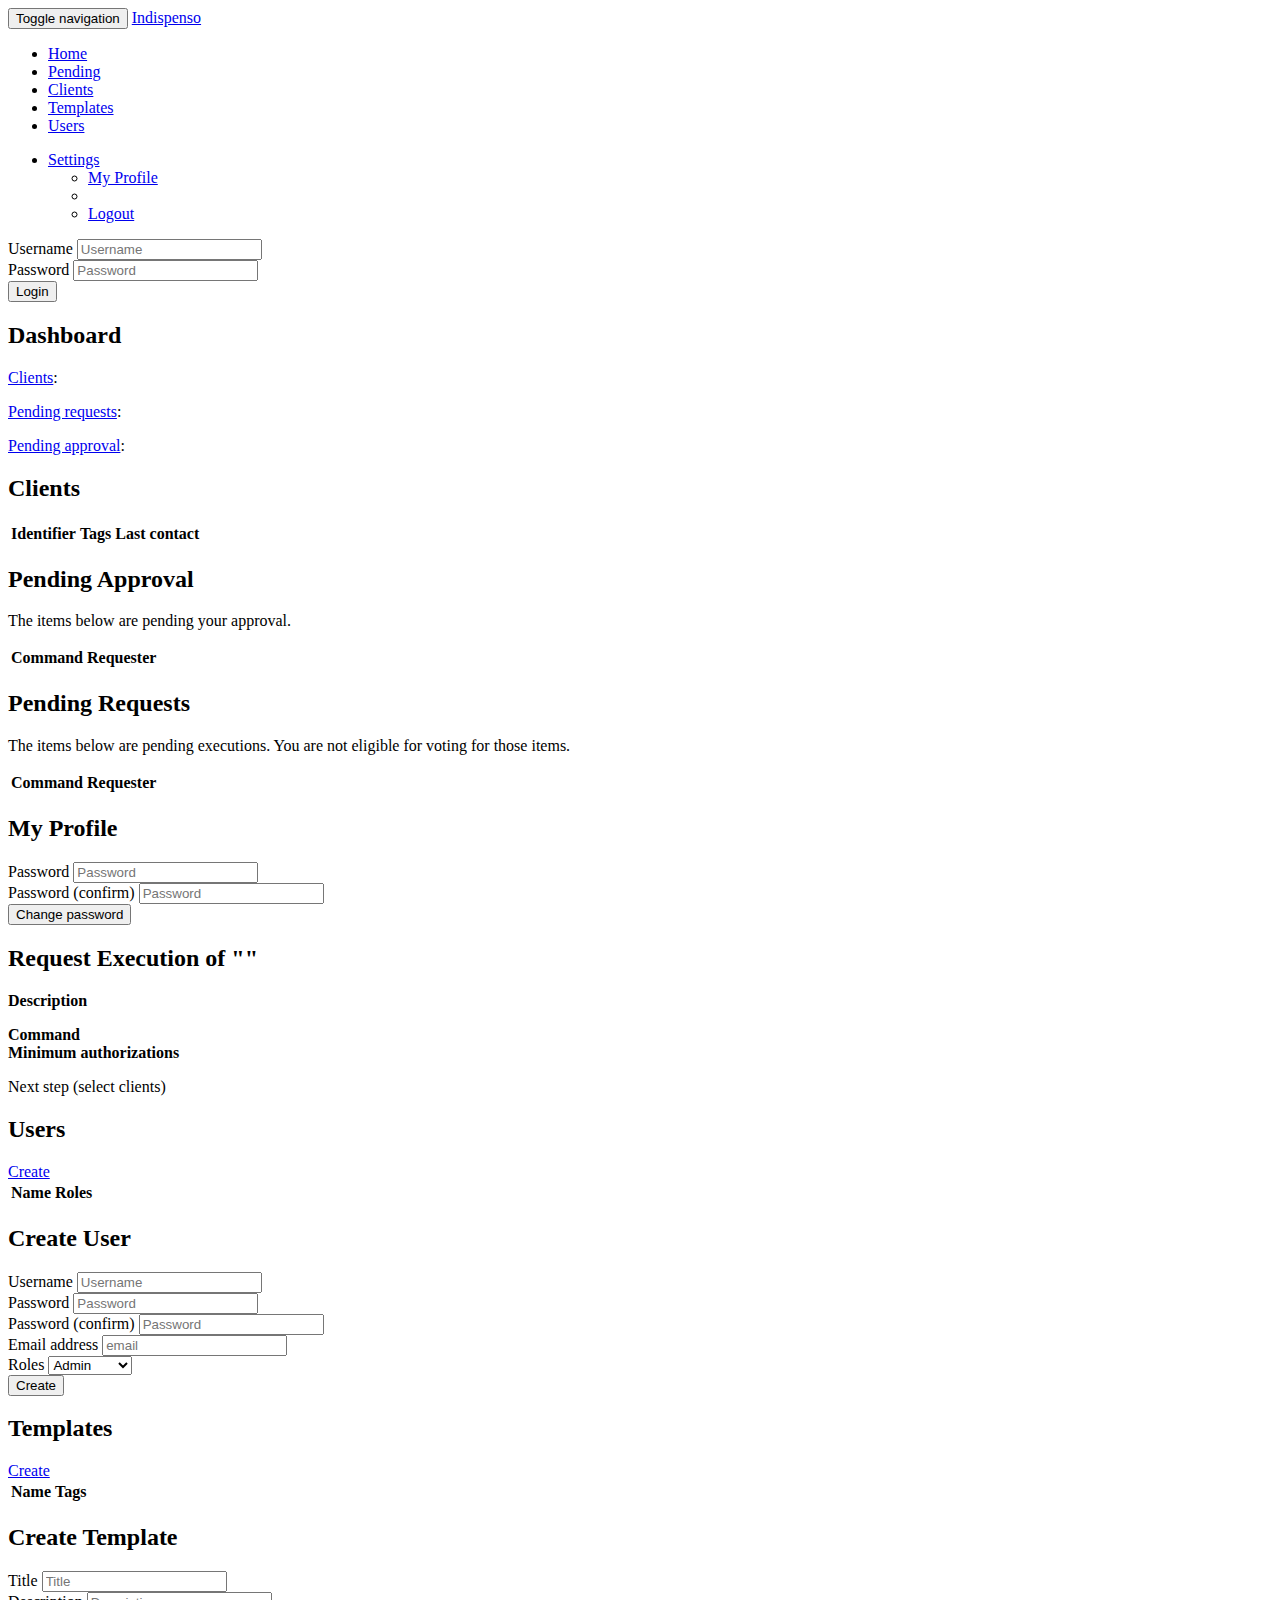
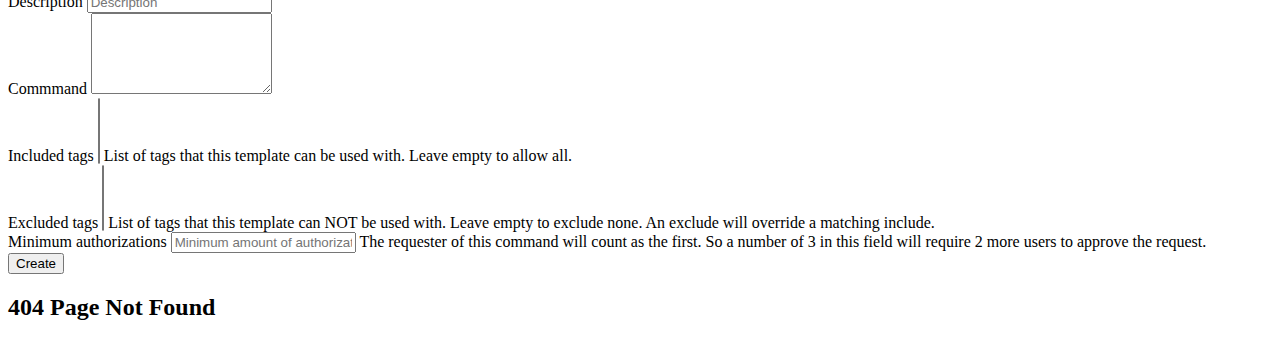
==== console/index.html @ c571b413 "Mobile menu" ====
<!-- 
Indispenso: https://github.com/RobinUS2/indispenso
@author Robin Verlangen
@license Apache V2
-->
<!DOCTYPE html>
<html lang="en">
	<head>
		<meta name="viewport" content="width=device-width, initial-scale=1, maximum-scale=1, user-scalable=no">

		<link rel="stylesheet" href="bootstrap.min.css">

		<link rel="stylesheet" href="bootstrap-theme.min.css">

		<link rel="stylesheet" href="style.css">

		<script src="jquery.min.js"></script>
		<script src="bootstrap.min.js"></script>

		<link href="select2.min.css" rel="stylesheet" />
		<script src="select2.min.js"></script>
		<script src="app.js"></script>
	</head>

	<body>
		<nav class="navbar navbar-inverse" style="margin-bottom: 0; border-radius: 0;">
		  <div class="container-fluid">
		    <!-- Brand and toggle get grouped for better mobile display -->
		    <div class="navbar-header">
			   <button type="button" class="navbar-toggle collapsed" data-toggle="collapse" data-target="#bs-example-navbar-collapse-1" aria-expanded="false">
		        <span class="sr-only">Toggle navigation</span>
		        <span class="icon-bar"></span>
		        <span class="icon-bar"></span>
		        <span class="icon-bar"></span>
		      </button>
		      <a class="navbar-brand" href="#" data-nav="home">Indispenso</a>
		    </div>

		    <!-- Collect the nav links, forms, and other content for toggling -->
		    <div class="collapse navbar-collapse" id="bs-example-navbar-collapse-1">
		      <ul class="nav navbar-nav">
		        <li><a href="#" data-nav="home">Home</a></li>
		        <li><a href="#" data-nav="pending">Pending</a></li>
		        <li><a href="#" data-nav="clients">Clients</a></li>
		        <li><a href="#" data-nav="templates">Templates</a></li>
		        <li><a href="#" data-nav="users" data-roles="admin">Users</a></li>
		      </ul>
		      <ul class="nav navbar-nav navbar-right">
		        <li class="dropdown">
		          <a href="#" class="dropdown-toggle" data-toggle="dropdown" role="button" aria-haspopup="true" aria-expanded="false">Settings <span class="caret"></span></a>
		          <ul class="dropdown-menu">
		            <li><a href="#" data-nav="profile">My Profile</a></li>
		            <li role="separator" class="divider"></li>
		            <li><a href="#" data-nav="logout">Logout</a></li>
		          </ul>
		        </li>
		      </ul>
		    </div><!-- /.navbar-collapse -->
		  </div><!-- /.container-fluid -->
		</nav>

		<div class="container-fluid" id="alert">
			<!-- alert placeholder -->
		</div>

		<div class="container">
			<!-- Login -->
			<div class="page" data-name="login">
				<div class="col-md-12">
					<form id="login">
					  <div class="form-group">
					    <label for="username">Username</label>
					    <input type="text" name="username" class="form-control" id="username" placeholder="Username">
					  </div>
					  <div class="form-group">
					    <label for="password">Password</label>
					    <input type="password" name="password" class="form-control" id="password" placeholder="Password">
					  </div>
					  <button type="submit" class="btn btn-primary">Login</button>
					</form>
				</div>
			</div>

			<!-- Home -->
			<div class="page" data-name="home">
				<div class="col-md-12">
					<h2>Dashboard</h2>
					<p><a href="#" data-nav="clients">Clients</a>: <span data-bind="number-of-clients"></span></p>
					<p><a href="#" data-nav="pending">Pending requests</a>: <span data-bind="number-of-pending"></span></p>
					<p><a href="#" data-nav="pending">Pending approval</a>: <span data-bind="number-of-work"></span></p>
				</div>
			</div>

			<!-- Clients -->
			<div class="page" data-name="clients">
				<div class="col-md-12">
					<h2>Clients</h2>
					<div class="pull-right">
						<ul data-bind="tags" class="tags-horizontal">
						</ul>
					</div>

					<table class="table table-striped table-condensed">
						<thead>
							<tr>
								<th>Identifier</th>
								<th>Tags</th>
								<th>Last contact</th>
							</tr>
						</thead>
						<tbody data-bind="clients">
						</tbody>
					</table>
				</div>
			</div>

			<!-- Pending -->
			<div class="page" data-name="pending" data-roles="approver">
				<div class="col-md-12">
					<h2>Pending Approval</h2>
					<p>The items below are pending your approval.</p>
					<table class="table table-striped table-condensed" id="work-requests">
						<thead>
							<tr>
								<th>Command</th>
								<th>Requester</th>
								<th></th>
							</tr>
						</thead>
						<tbody data-bind="work">
						</tbody>
					</table>

					<h2>Pending Requests</h2>
					<p>The items below are pending executions. You are not eligible for voting for those items.</p>
					<table class="table table-striped table-condensed" id="pending-requests">
						<thead>
							<tr>
								<th>Command</th>
								<th>Requester</th>
								<th></th>
							</tr>
						</thead>
						<tbody data-bind="pending">
						</tbody>
					</table>
				</div>
			</div>

			<!-- My profile -->
			<div class="page" data-name="profile">
				<div class="col-md-12">
					<h2>My Profile</h2>
					<form id="change-password">
					  <div class="form-group">
					    <label for="password">Password</label>
					    <input type="password" name="password" class="form-control" id="password" placeholder="Password">
					  </div>
					  <div class="form-group">
					    <label for="password2">Password (confirm)</label>
					    <input type="password" name="password2" class="form-control" id="password2" placeholder="Password">
					  </div>
					  <button type="submit" class="btn btn-primary">Change password</button>
					</form>
				</div>
			</div>

			<!-- Request execution -->
			<div class="page" data-name="request-execution" data-roles="requester">
				<div class="col-md-12">
					<div class="row">
						<h2>Request Execution of &quot;<span data-bind="template-title"></span>&quot;</h2>
					</div>
					<div class="row">
						<b>Description</b><br />
						<p data-bind="template-description"></p>
					</div>
					<div class="row">
						<b>Command</b><br />
						<code data-bind="template-command"></code>
					</div>
					<div class="row">
						<b>Minimum authorizations</b><br />
						<p data-bind="template-minAuth"></p>
					</div>
					<div class="row request-execution">
						<span class="btn btn-success">Next step (select clients)</span>
					</div>
					<div class="row select-clients" style="display: none;">
						<h3>Target Clients</h3>
						<table class="table table-striped table-condensed">
							<thead>
								<tr>
									<th style="width: 30px;"><input type="checkbox" class="toggle-clients" data-state="0"></th>
									<th>Identifier</th>
									<th>Tags</th>
									<th>Last contact</th>
								</tr>
							</thead>
							<tbody data-bind="clients">
							</tbody>
						</table>
						<span class="btn btn-success do-request">Request Execution</span>
					</div>
				</div>
			</div>

			<!-- Users -->
			<div class="page" data-name="users" data-roles="admin">
				<div class="col-md-12">
					<div class="row-fluid">
						<h2>Users</h2>
						<a class="btn btn-default pull-right" data-nav="create-user" data-roles="admin" href="#">Create</a>
					</div>
					<table class="table table-striped table-condensed">
						<thead>
							<tr>
								<th>Name</th>
								<th>Roles</th>
								<th></th>
							</tr>
						</thead>
						<tbody data-bind="users">
						</tbody>
					</table>
				</div>
			</div>

			<!-- Create user -->
			<div class="page" data-name="create-user" data-roles="admin">
				<div class="col-md-12">
					<h2>Create User</h2>
					<form id="create-user">
					  <div class="form-group">
					    <label for="username">Username</label>
					    <input type="text" name="username" class="form-control" id="username" placeholder="Username">
					  </div>
					  <div class="form-group">
					    <label for="password">Password</label>
					    <input type="password" name="password" class="form-control" id="password" placeholder="Password">
					  </div>
					  <div class="form-group">
					    <label for="password2">Password (confirm)</label>
					    <input type="password" name="password2" class="form-control" id="password2" placeholder="Password">
					  </div>
					  <div class="form-group">
					    <label for="email">Email address</label>
					    <input type="text" name="email" class="form-control" id="email" placeholder="email">
					  </div>
					  <div class="form-group">
					    <label for="roles">Roles</label>
					    <select class="form-control select2" name="roles" id="roles">
					    	<option value="admin,requester,approver">Admin</option>
					    	<option value="requester,approver">Requester</option>
					    	<option value="approver">Approver</option>
						</select>
					  </div>
					  <button type="submit" class="btn btn-primary">Create</button>
					</form>
				</div>
			</div>

			<!-- Templates -->
			<div class="page" data-name="templates">
				<div class="col-md-12">
					<div class="row-fluid">
						<h2>Templates</h2>
						<a class="btn btn-default pull-right" data-nav="create-template" data-roles="admin" href="#">Create</a>
					</div>
					<table class="table table-striped table-condensed">
						<thead>
							<tr>
								<th>Name</th>
								<th>Tags</th>
								<th></th>
							</tr>
						</thead>
						<tbody data-bind="templates">
						</tbody>
					</table>
				</div>
			</div>

			<!-- Create template -->
			<div class="page" data-name="create-template" data-roles="admin">
				<div class="col-md-12">
					<h2>Create Template</h2>
					<form id="create-template">
					  <div class="form-group">
					    <label for="title">Title</label>
					    <input type="text" name="title" class="form-control" id="title" placeholder="Title">
					  </div>
					  <div class="form-group">
					    <label for="description">Description</label>
					    <input type="text" name="description" class="form-control" id="description" placeholder="Description">
					  </div>
					  <div class="form-group">
					    <label for="command">Commmand</label>
					    <textarea class="form-control" rows="5" id="command" name="command"></textarea>
					  </div>
					  <div class="form-group">
					    <label for="includedTags">Included tags</label>
					    <select class="form-control select2" multiple="multiple" data-bind="tags" name="includedTags" id="includedTags">
						</select>
					    <span id="helpBlock" class="help-block">List of tags that this template can be used with. Leave empty to allow all.</span>
					  </div>
					  <div class="form-group">
					    <label for="excludedTags">Excluded tags</label>
					    <select class="form-control select2" multiple="multiple" data-bind="tags" name="excludedTags" id="excludedTags">
						</select>
					    <span id="helpBlock" class="help-block">List of tags that this template can NOT be used with. Leave empty to exclude none. An exclude will override a matching include.</span>
					  </div>
					  <div class="form-group">
					    <label for="minAuth">Minimum authorizations</label>
					    <input type="text" name="minAuth" class="form-control" id="minAuth" placeholder="Minimum amount of authorizations">
					    <span id="helpBlock" class="help-block">The requester of this command will count as the first. So a number of 3 in this field will require 2 more users to approve the request.</span>
					  </div>
					  <button type="submit" class="btn btn-primary">Create</button>
					</form>
				</div>
			</div>

			<!-- 404 -->
			<div class="page" data-name="404">
				<div class="col-md-12">
					<h2>404 Page Not Found</h2>
				</div>
			</div>
		</div>
	</body>
</html>
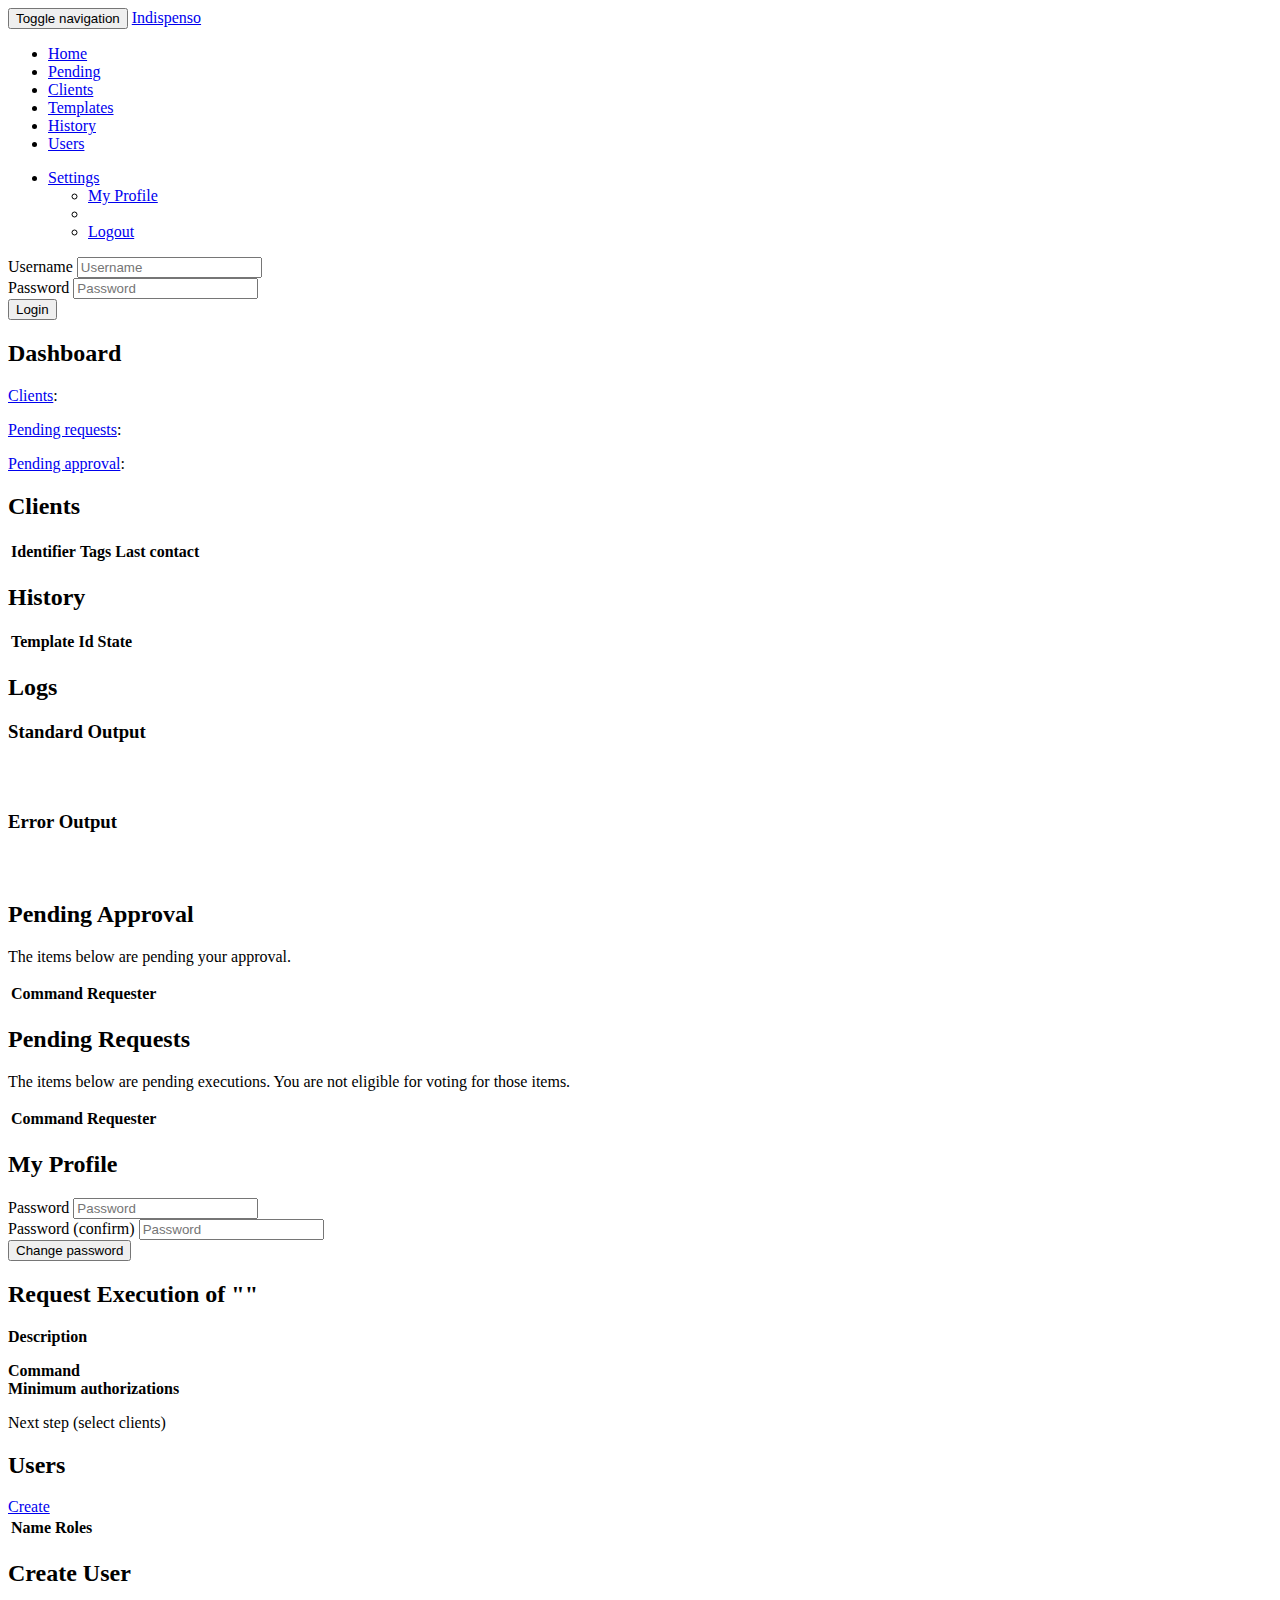
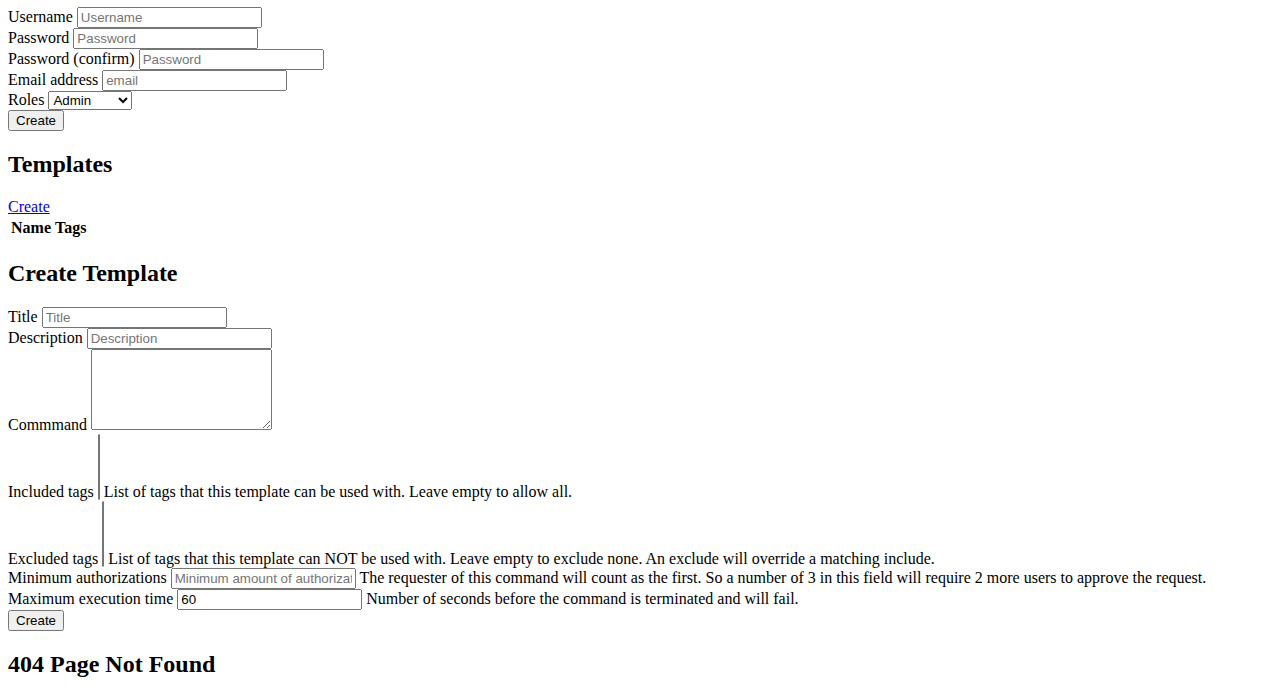
==== commit 98d39a24: "Default timeout" ====
--- a/console/index.html
+++ b/console/index.html
@@ -6,6 +6,7 @@
 <!DOCTYPE html>
 <html lang="en">
 	<head>
+		<title>Indispenso - Distribute, manage, regulate, arrange. Simple &amp; secure server management based on consensus.</title>
 		<meta name="viewport" content="width=device-width, initial-scale=1, maximum-scale=1, user-scalable=no">
 
 		<link rel="stylesheet" href="bootstrap.min.css">
@@ -43,6 +44,7 @@
 		        <li><a href="#" data-nav="pending">Pending</a></li>
 		        <li><a href="#" data-nav="clients">Clients</a></li>
 		        <li><a href="#" data-nav="templates">Templates</a></li>
+		        <li><a href="#" data-nav="history">History</a></li>
 		        <li><a href="#" data-nav="users" data-roles="admin">Users</a></li>
 		      </ul>
 		      <ul class="nav navbar-nav navbar-right">
@@ -96,7 +98,7 @@
 				<div class="col-md-12">
 					<h2>Clients</h2>
 					<div class="pull-right">
-						<ul data-bind="tags" class="tags-horizontal">
+						<ul data-bind="tags" class="tags-horizontal noselect">
 						</ul>
 					</div>
 
@@ -111,6 +113,42 @@
 						<tbody data-bind="clients">
 						</tbody>
 					</table>
+				</div>
+			</div>
+
+			<!-- History -->
+			<div class="page" data-name="history">
+				<div class="col-md-12">
+					<h2>History</h2>
+
+					<table class="table table-striped table-condensed">
+						<thead>
+							<tr>
+								<th>Template</th>
+								<th>Id</th>
+								<th>State</th>
+								<th></th>
+							</tr>
+						</thead>
+						<tbody data-bind="dispatched">
+						</tbody>
+					</table>
+				</div>
+			</div>
+
+			<!-- Users -->
+			<div class="page" data-name="logs">
+				<div class="col-md-12">
+					<div class="row-fluid">
+						<h2>Logs</h2>
+					</div>
+					<h3>Standard Output</h3>
+					<pre data-bind="out">	
+					</pre>
+
+					<h3>Error Output</h3>
+					<pre data-bind="err">	
+					</pre>
 				</div>
 			</div>
 
@@ -315,6 +353,11 @@
 					    <input type="text" name="minAuth" class="form-control" id="minAuth" placeholder="Minimum amount of authorizations">
 					    <span id="helpBlock" class="help-block">The requester of this command will count as the first. So a number of 3 in this field will require 2 more users to approve the request.</span>
 					  </div>
+					  <div class="form-group">
+					    <label for="timeout">Maximum execution time</label>
+					    <input type="text" name="timeout" class="form-control" id="timeout" placeholder="Maximum execution time" value="60">
+					    <span id="helpBlock" class="help-block">Number of seconds before the command is terminated and will fail.</span>
+					  </div>
 					  <button type="submit" class="btn btn-primary">Create</button>
 					</form>
 				</div>
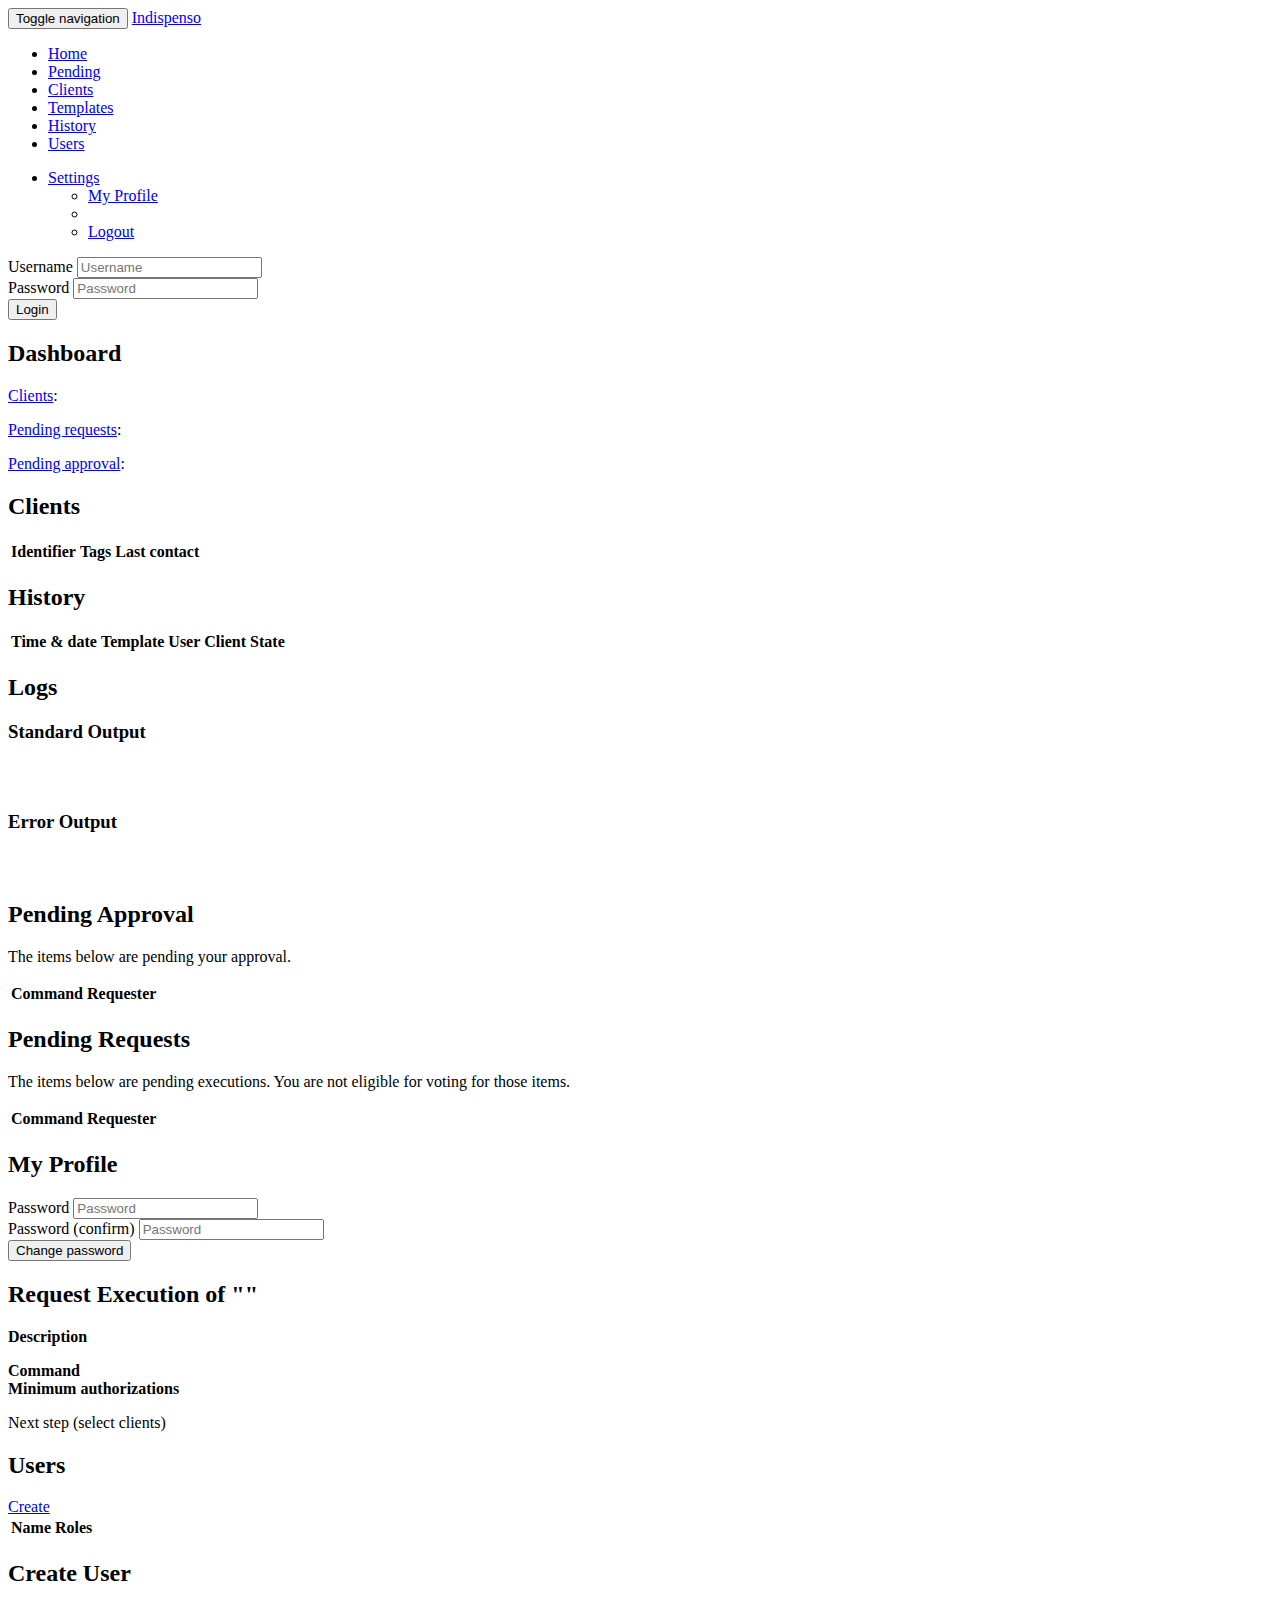
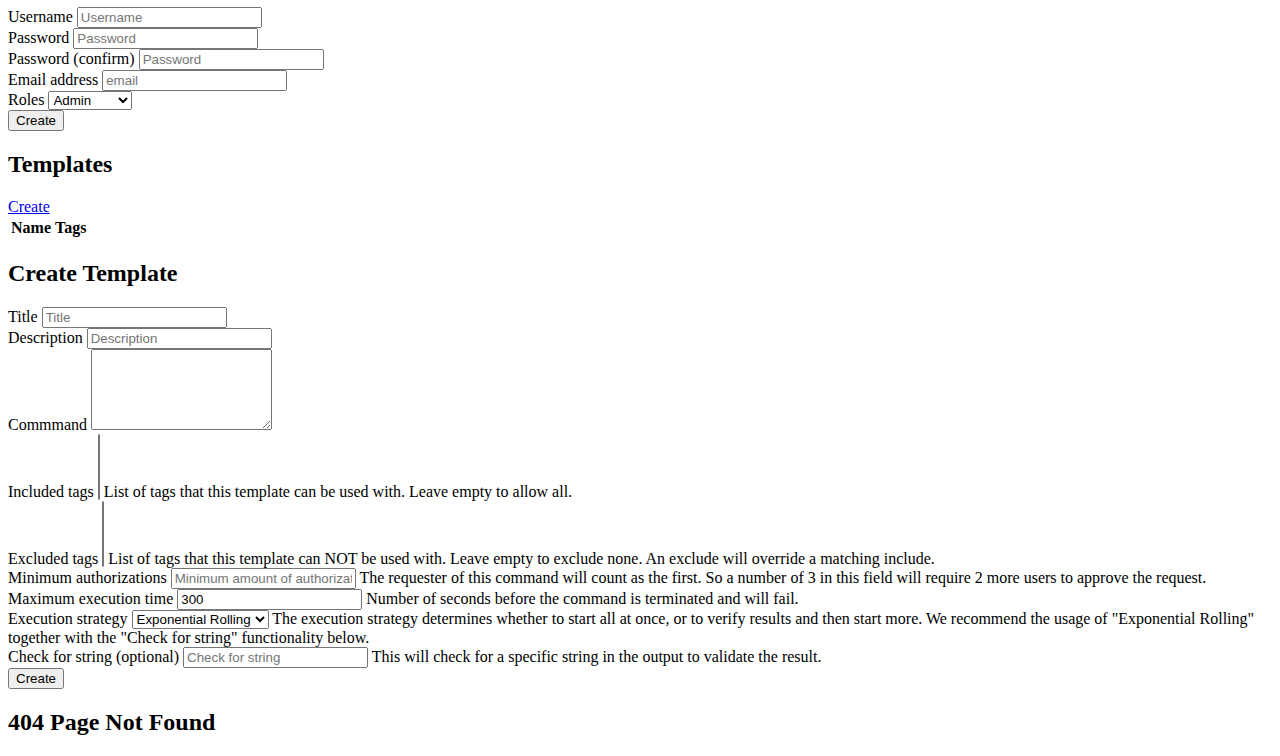
==== commit ba2eb54f: "Up default limit" ====
--- a/console/index.html
+++ b/console/index.html
@@ -17,9 +17,14 @@
 
 		<script src="jquery.min.js"></script>
 		<script src="bootstrap.min.js"></script>
+		
 
 		<link href="select2.min.css" rel="stylesheet" />
 		<script src="select2.min.js"></script>
+		
+		<script src="jquery.dataTables.min.js"></script>
+		<link href="jquery.dataTables.min.css" rel="stylesheet" />
+
 		<script src="app.js"></script>
 	</head>
 
@@ -124,8 +129,10 @@
 					<table class="table table-striped table-condensed">
 						<thead>
 							<tr>
+								<th>Time &amp; date</th>
 								<th>Template</th>
-								<th>Id</th>
+								<th>User</th>
+								<th>Client</th>
 								<th>State</th>
 								<th></th>
 							</tr>
@@ -226,6 +233,13 @@
 					</div>
 					<div class="row select-clients" style="display: none;">
 						<h3>Target Clients</h3>
+						<div class="btn-group btn-group-xs">
+							<span class="btn btn-default select-client-helper" href="#" data-selection="1-random">Add Random</span>
+							<span class="btn btn-default select-client-helper" href="#" data-selection="1-percent">Add 1%</span>
+							<span class="btn btn-default select-client-helper" href="#" data-selection="5-percent">Add 5%</span>
+							<span class="btn btn-default select-client-helper" href="#" data-selection="10-percent">Add 10%</span>
+							<span class="btn btn-default select-client-helper" href="#" data-selection="25-percent">Add 25%</span>
+						</div>
 						<table class="table table-striped table-condensed">
 							<thead>
 								<tr>
@@ -238,6 +252,10 @@
 							<tbody data-bind="clients">
 							</tbody>
 						</table>
+						<h3>Reason</h3>
+						<div class="form-group">
+						    <input type="text" name="reason" class="form-control" id="reason" placeholder="Please explain shortly why this is needed. This will help others approve the request more quickly.">
+						  </div>
 						<span class="btn btn-success do-request">Request Execution</span>
 					</div>
 				</div>
@@ -355,8 +373,23 @@
 					  </div>
 					  <div class="form-group">
 					    <label for="timeout">Maximum execution time</label>
-					    <input type="text" name="timeout" class="form-control" id="timeout" placeholder="Maximum execution time" value="60">
+					    <input type="text" name="timeout" class="form-control" id="timeout" placeholder="Maximum execution time" value="300">
 					    <span id="helpBlock" class="help-block">Number of seconds before the command is terminated and will fail.</span>
+					  </div>
+					  <div class="form-group">
+					    <label for="executionStrategy">Execution strategy</label>
+					    <select class="form-control select2" name="executionStrategy" id="executionStrategy">
+					    	<option value="simple">Simple</option>
+					    	<option value="test-one">Test one</option>
+					    	<option value="rolling">Rolling</option>
+					    	<option value="exponential-rolling" selected="selected">Exponential Rolling</option>
+						</select>
+					    <span id="helpBlock" class="help-block">The execution strategy determines whether to start all at once, or to verify results and then start more. We recommend the usage of &quot;Exponential Rolling&quot; together with the &quot;Check for string&quot; functionality below.</span>
+					  </div>
+					  <div class="form-group">
+					    <label for="timeout">Check for string (optional)</label>
+					    <input type="text" name="standardOutputMustContain" class="form-control" id="timeout" placeholder="Check for string" value="">
+					    <span id="helpBlock" class="help-block">This will check for a specific string in the output to validate the result.</span>
 					  </div>
 					  <button type="submit" class="btn btn-primary">Create</button>
 					</form>
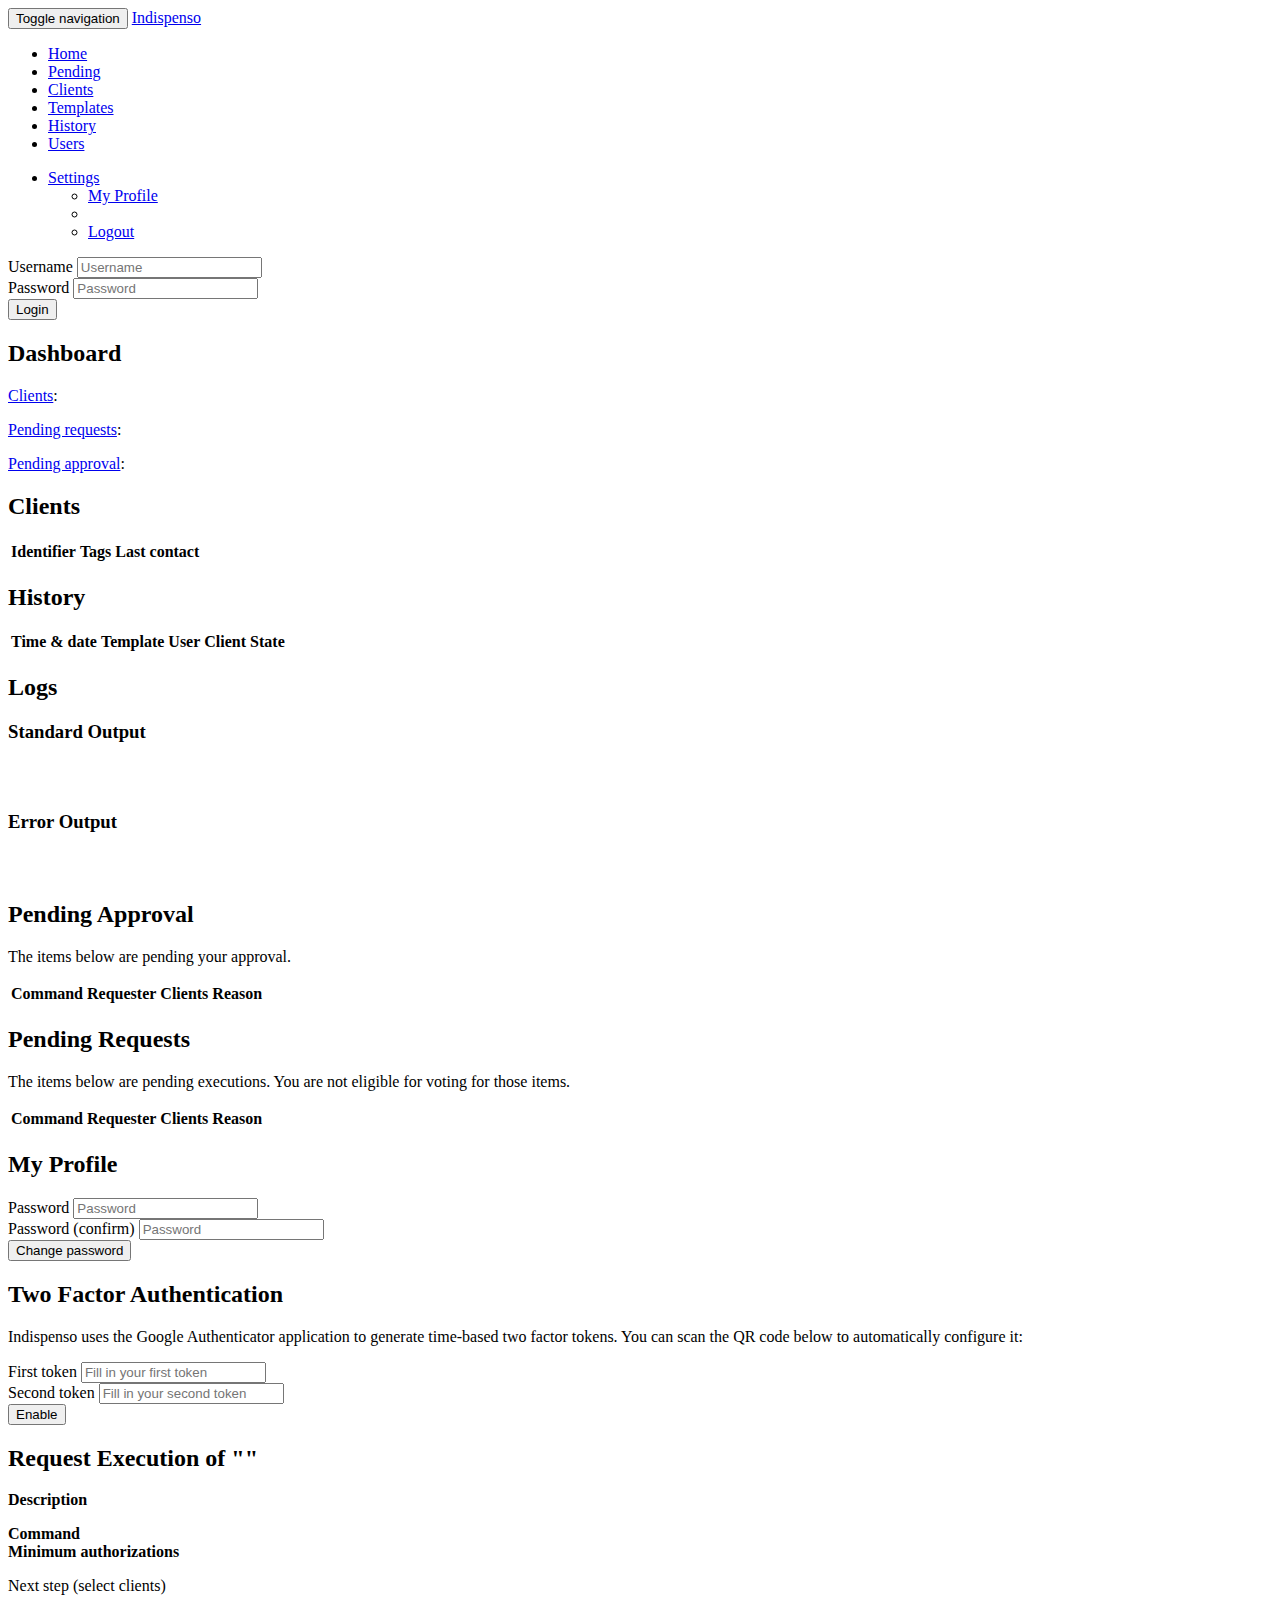
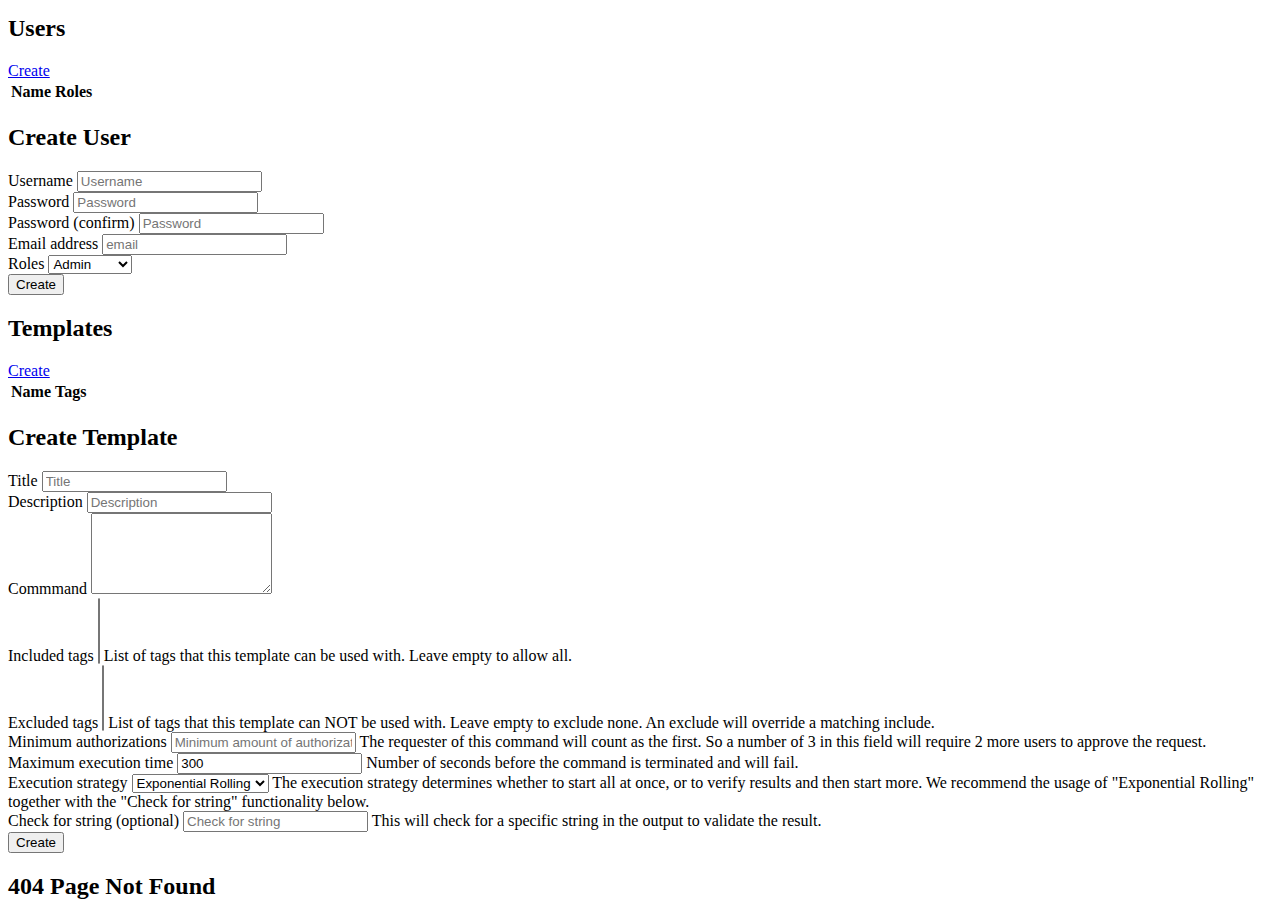
==== commit 8f55e8ea: "Setup 2fa interface" ====
--- a/console/index.html
+++ b/console/index.html
@@ -169,6 +169,8 @@
 							<tr>
 								<th>Command</th>
 								<th>Requester</th>
+								<th>Clients</th>
+								<th>Reason</th>
 								<th></th>
 							</tr>
 						</thead>
@@ -183,6 +185,8 @@
 							<tr>
 								<th>Command</th>
 								<th>Requester</th>
+								<th>Clients</th>
+								<th>Reason</th>
 								<th></th>
 							</tr>
 						</thead>
@@ -206,6 +210,26 @@
 					    <input type="password" name="password2" class="form-control" id="password2" placeholder="Password">
 					  </div>
 					  <button type="submit" class="btn btn-primary">Change password</button>
+					</form>
+				</div>
+			</div>
+
+			<!-- Two factor setup -->
+			<div class="page" data-name="setup-2fa">
+				<div class="col-md-12">
+					<h2>Two Factor Authentication</h2>
+					<p>Indispenso uses the Google Authenticator application to generate time-based two factor tokens. You can scan the QR code below to automatically configure it:</p>
+					<p id="qr"></p>
+					<form id="validate-2fa">
+					  <div class="form-group">
+					    <label for="token_1">First token</label>
+					    <input type="text" name="token_1" class="form-control" id="token_1" placeholder="Fill in your first token">
+					  </div>
+					  <div class="form-group">
+					    <label for="token_2">Second token</label>
+					    <input type="text" name="token_2" class="form-control" id="token_2" placeholder="Fill in your second token">
+					  </div>
+					  <button type="submit" class="btn btn-primary">Enable</button>
 					</form>
 				</div>
 			</div>
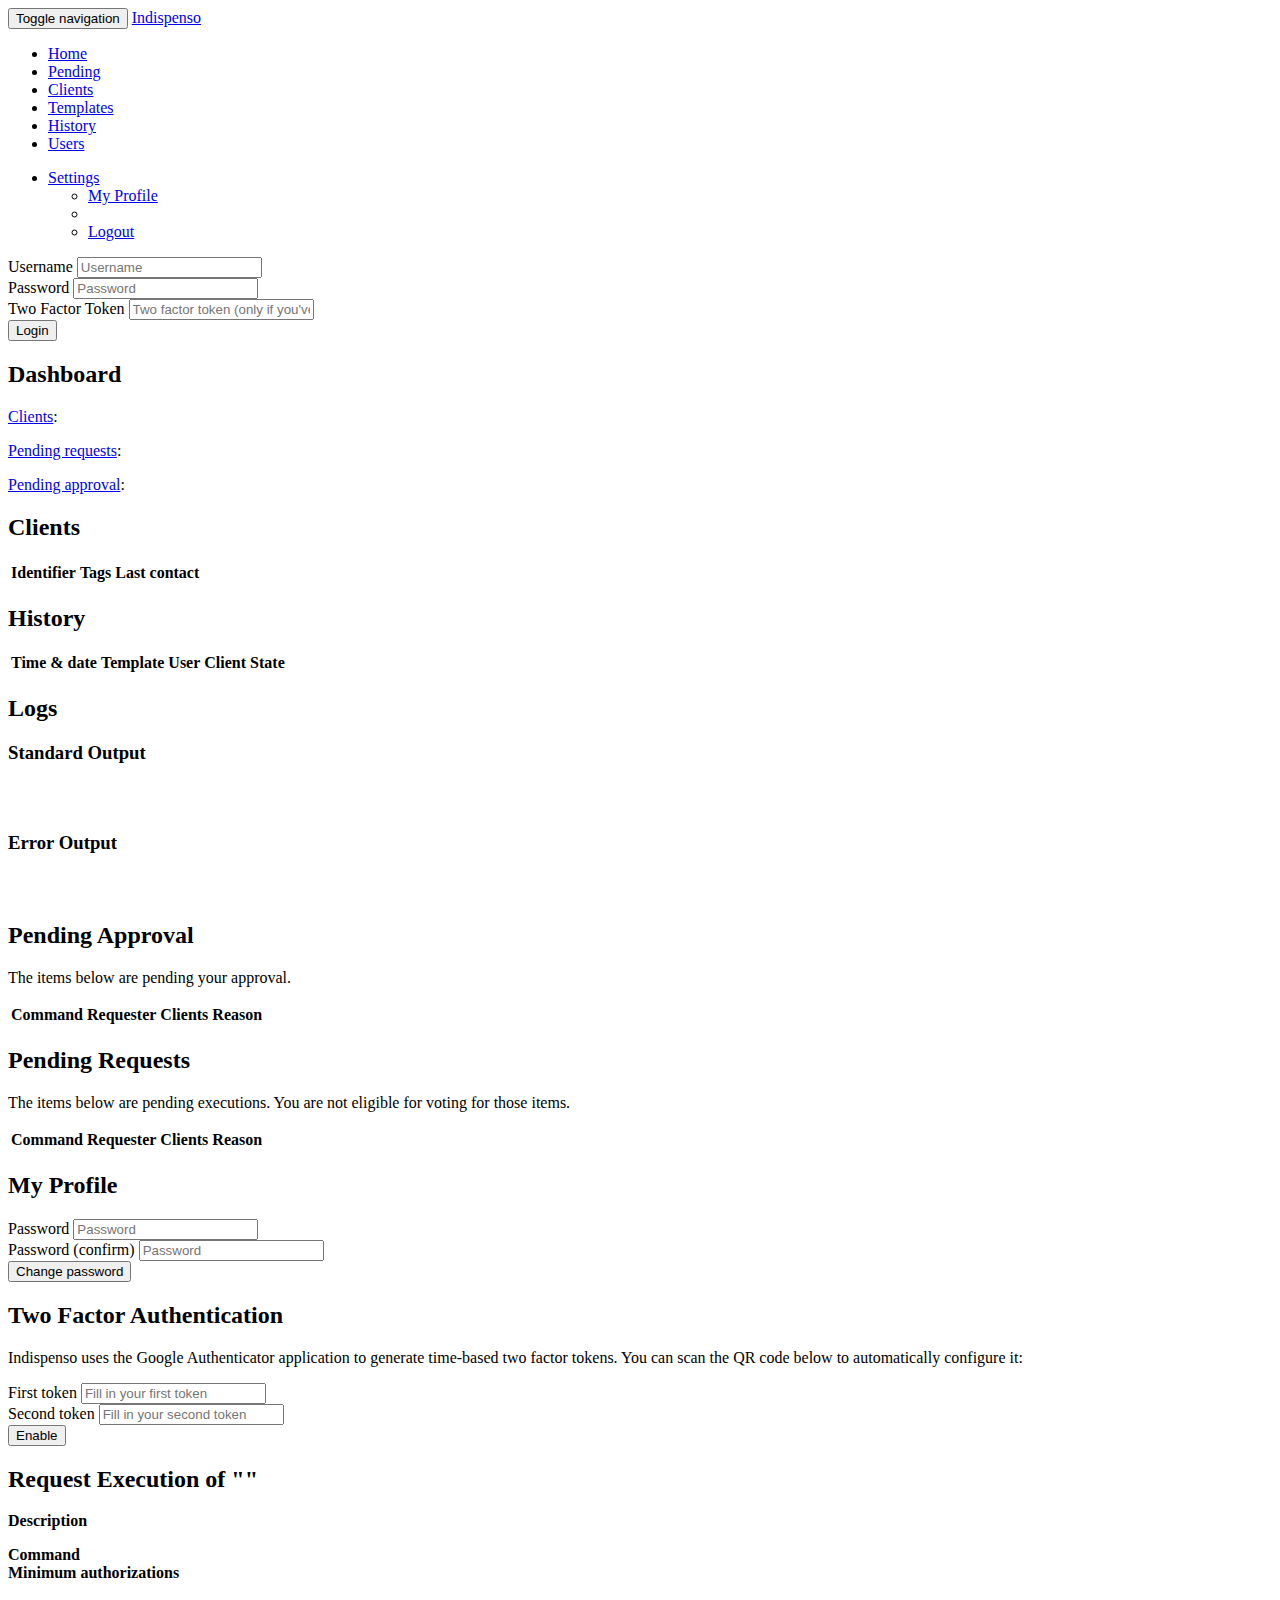
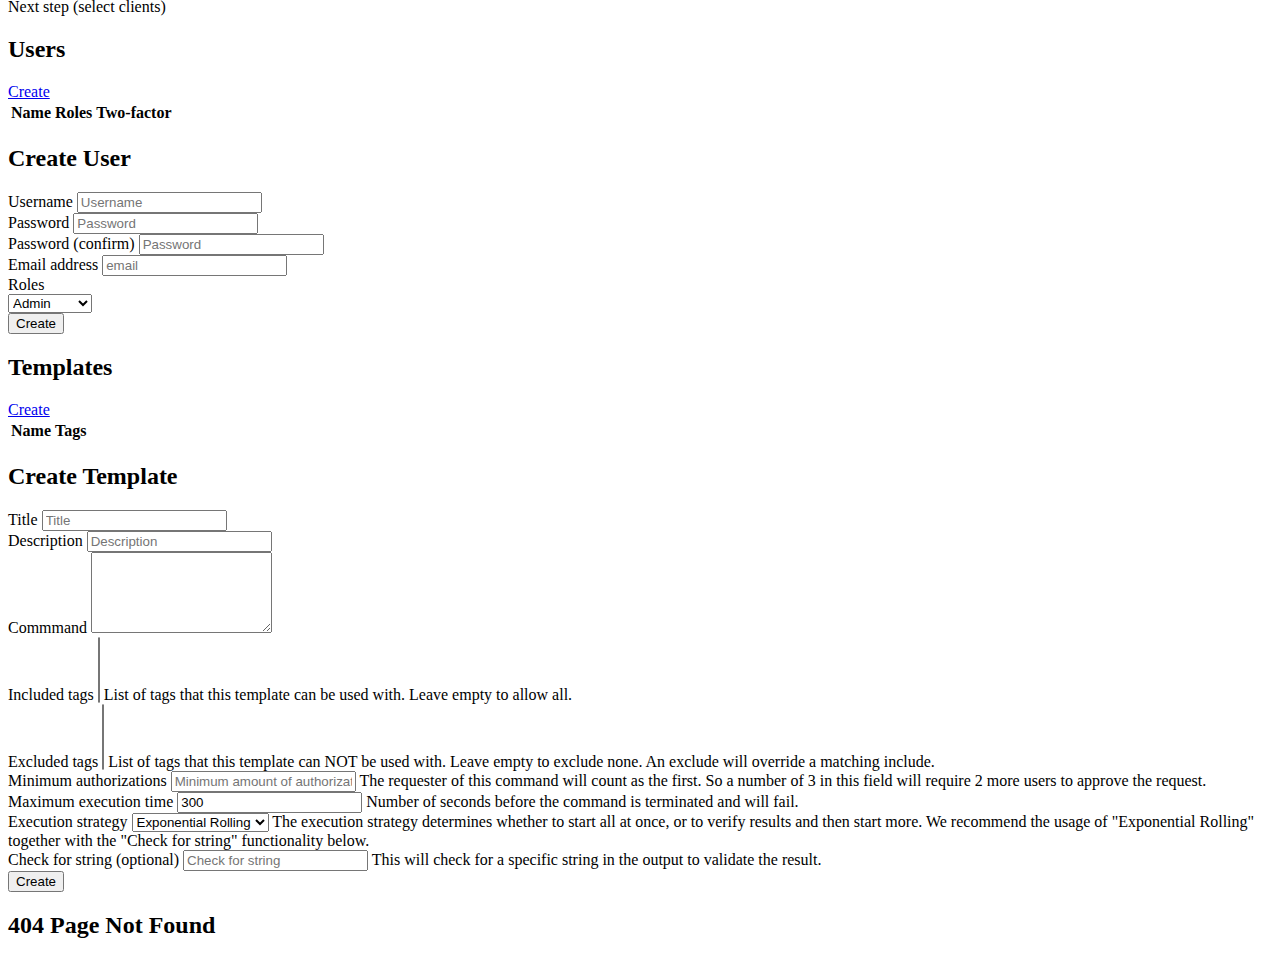
==== commit 7ff6b26a: "User creation requires TOTP challenge" ====
--- a/console/index.html
+++ b/console/index.html
@@ -83,6 +83,10 @@
 					    <label for="password">Password</label>
 					    <input type="password" name="password" class="form-control" id="password" placeholder="Password">
 					  </div>
+					  <div class="form-group">
+					    <label for="2fa">Two Factor Token</label>
+					    <input type="text" name="2fa" class="form-control" id="2fa" placeholder="Two factor token (only if you've configured this)">
+					  </div>
 					  <button type="submit" class="btn btn-primary">Login</button>
 					</form>
 				</div>
@@ -143,7 +147,7 @@
 				</div>
 			</div>
 
-			<!-- Users -->
+			<!-- Logs -->
 			<div class="page" data-name="logs">
 				<div class="col-md-12">
 					<div class="row-fluid">
@@ -297,6 +301,7 @@
 							<tr>
 								<th>Name</th>
 								<th>Roles</th>
+								<th>Two-factor</th>
 								<th></th>
 							</tr>
 						</thead>
@@ -328,7 +333,7 @@
 					    <input type="text" name="email" class="form-control" id="email" placeholder="email">
 					  </div>
 					  <div class="form-group">
-					    <label for="roles">Roles</label>
+					    <label for="roles">Roles</label><br />
 					    <select class="form-control select2" name="roles" id="roles">
 					    	<option value="admin,requester,approver">Admin</option>
 					    	<option value="requester,approver">Requester</option>
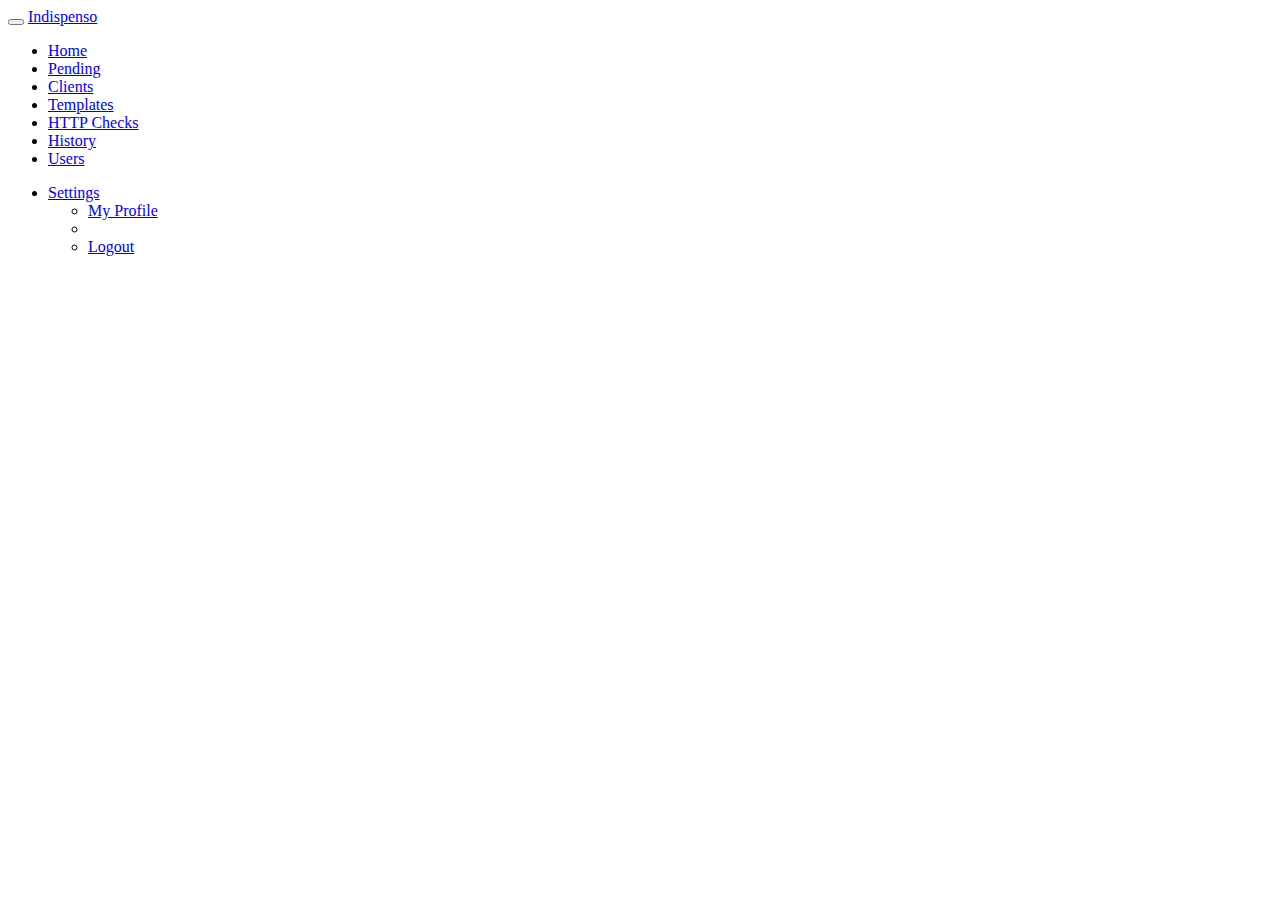
==== commit dd12b015: "Add HTTP checks to navigation menu" ====
--- a/console/index.html
+++ b/console/index.html
@@ -24,6 +24,8 @@
 		
 		<script src="jquery.dataTables.min.js"></script>
 		<link href="jquery.dataTables.min.css" rel="stylesheet" />
+
+		<link rel="stylesheet" href="https://maxcdn.bootstrapcdn.com/font-awesome/4.4.0/css/font-awesome.min.css">
 
 		<script src="app.js"></script>
 	</head>
@@ -49,6 +51,7 @@
 		        <li><a href="#" data-nav="pending">Pending</a></li>
 		        <li><a href="#" data-nav="clients">Clients</a></li>
 		        <li><a href="#" data-nav="templates">Templates</a></li>
+		        <li><a href="#" data-nav="http-checks">HTTP Checks</a></li>
 		        <li><a href="#" data-nav="history">History</a></li>
 		        <li><a href="#" data-nav="users" data-roles="admin">Users</a></li>
 		      </ul>
@@ -230,7 +233,7 @@
 					    <input type="text" name="token_1" class="form-control" id="token_1" placeholder="Fill in your first token">
 					  </div>
 					  <div class="form-group">
-					    <label for="token_2">Second token</label>
+					    <label for="token_2">Second token (wait a few seconds until the next token appears)</label>
 					    <input type="text" name="token_2" class="form-control" id="token_2" placeholder="Fill in your second token">
 					  </div>
 					  <button type="submit" class="btn btn-primary">Enable</button>
@@ -255,6 +258,14 @@
 					<div class="row">
 						<b>Minimum authorizations</b><br />
 						<p data-bind="template-minAuth"></p>
+					</div>
+					<div class="row">
+						<b>Maximum execution time</b><br />
+						<p data-bind="template-timeout"></p>
+					</div>
+					<div class="row">
+						<b>Execution strategy</b><br />
+						<p data-bind="template-execution-strategy"></p>
 					</div>
 					<div class="row request-execution">
 						<span class="btn btn-success">Next step (select clients)</span>
@@ -284,7 +295,7 @@
 						<div class="form-group">
 						    <input type="text" name="reason" class="form-control" id="reason" placeholder="Please explain shortly why this is needed. This will help others approve the request more quickly.">
 						  </div>
-						<span class="btn btn-success do-request">Request Execution</span>
+						<span class="btn btn-success do-request">Request Execution</span> <a href="#" class="create-http-check" data-roles="admin" style="font-size: 80%;">Create HTTP check</a>
 					</div>
 				</div>
 			</div>
@@ -306,6 +317,26 @@
 							</tr>
 						</thead>
 						<tbody data-bind="users">
+						</tbody>
+					</table>
+				</div>
+			</div>
+
+			<!-- Http checks -->
+			<div class="page" data-name="http-checks" data-roles="admin">
+				<div class="col-md-12">
+					<div class="row-fluid">
+						<h2>HTTP checks</h2>
+					</div>
+					<table class="table table-striped table-condensed">
+						<thead>
+							<tr>
+								<th>Template</th>
+								<th>Clients</th>
+								<th></th>
+							</tr>
+						</thead>
+						<tbody data-bind="checks">
 						</tbody>
 					</table>
 				</div>
@@ -411,7 +442,7 @@
 					    	<option value="simple">Simple</option>
 					    	<option value="test-one">Test one</option>
 					    	<option value="rolling">Rolling</option>
-					    	<option value="exponential-rolling" selected="selected">Exponential Rolling</option>
+					    	<option value="exponential-rolling" selected="selected">Exponential rolling</option>
 						</select>
 					    <span id="helpBlock" class="help-block">The execution strategy determines whether to start all at once, or to verify results and then start more. We recommend the usage of &quot;Exponential Rolling&quot; together with the &quot;Check for string&quot; functionality below.</span>
 					  </div>
--- a/console/style.css
+++ b/console/style.css
@@ -0,0 +1,46 @@
+.page {
+	display: none;
+}
+
+.page-visible {
+	display: block;
+}
+
+.tags-horizontal {
+	margin: 0;
+	padding: 0;
+	list-style-type: none;
+}
+
+.tags-horizontal li {
+	float: left;
+	margin-right: 5px;
+}
+
+.clickable {
+	cursor: pointer;
+}
+
+.alert {
+	 border-radius: 0;
+	 padding: 5px;
+	 text-align: center;
+	 margin: 0;
+}
+
+#alert {
+	padding: 0; 
+	height: 40px;
+}
+
+.noselect {
+	/** No selection */
+	-o-user-select: none; 
+	-moz-user-select: none; 
+	-webkit-user-select: none; 
+	-khtml-user-select: none; 
+}
+
+.history-old {
+	opacity: 0.5;
+}